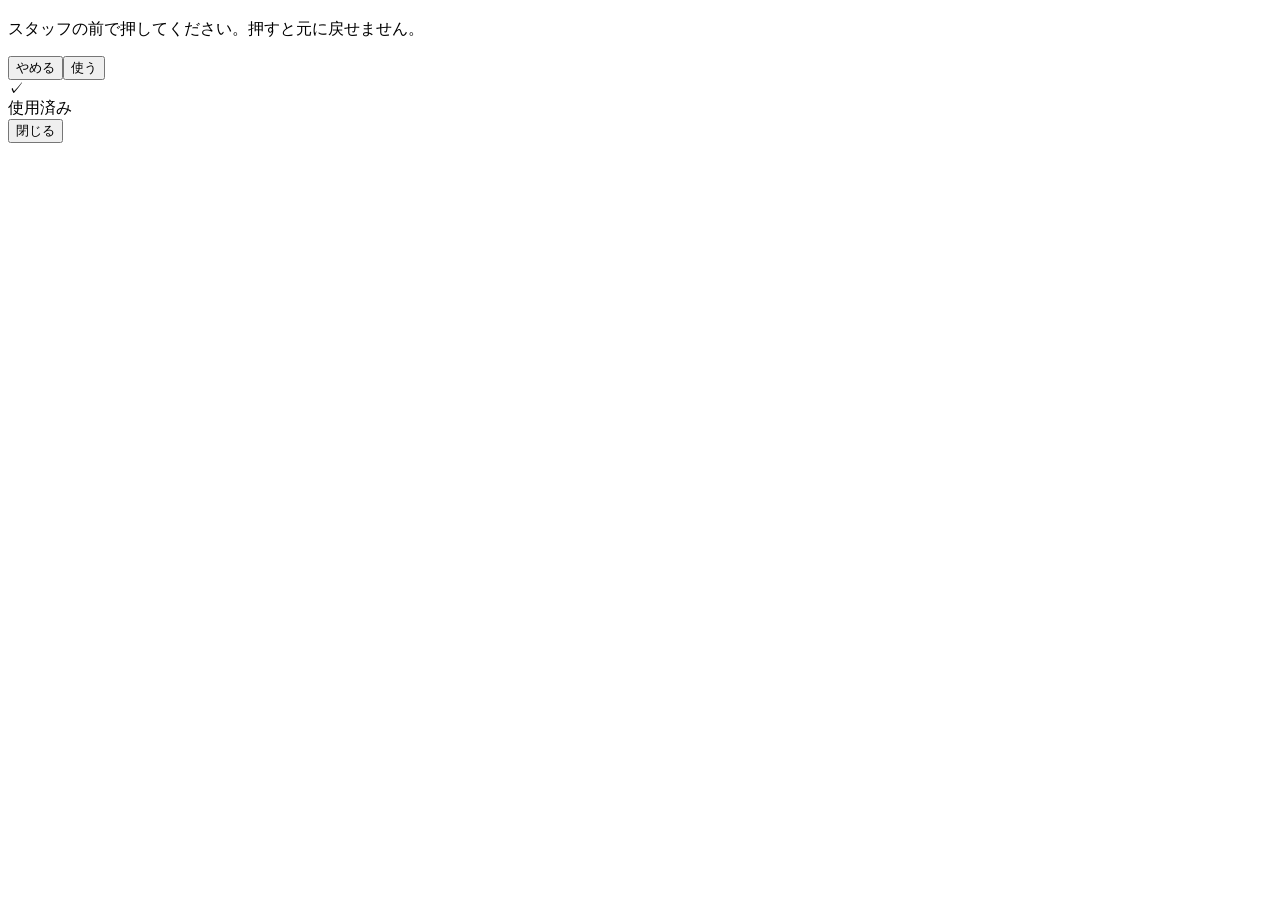
==== index.html @ c76ef1da "add index.html" ====
<!doctype html>
<html lang="ja">
<head>
<meta charset="utf-8">
<meta name="viewport" content="width=device-width,initial-scale=1,viewport-fit=cover">
<title>会員証</title>
<link rel="stylesheet" href="style.css">
</head>
<body>
<div id="app" hidden>
  <div class="card">
    <div class="info">
      <img class="logo" src="logo.png" alt="casa">
      <div class="name" id="name"></div>
      <div class="no" id="no"></div>
    </div>
    <div class="qr" id="qr"></div>
  </div>

  <h2>チップ</h2>
  <div class="panel chips"><span>残り</span><b id="chips">0</b></div>

  <h2>スタンプ</h2>
  <div class="panel">
    <div class="stamps" id="stamps"></div>
    <div class="hint" id="hint"></div>
  </div>

  <h2>特典</h2>
  <div class="panel" id="rewards"></div>
</div>

<div class="over" id="ask">
  <div class="sheet">
    <h3 id="askTitle"></h3>
    <p>スタッフの前で押してください。押すと元に戻せません。</p>
    <div class="row"><button class="ghost" id="askNo">やめる</button><button class="gold" id="askYes">使う</button></div>
  </div>
</div>
<div class="done" id="done">
  <div class="mark">✓</div>
  <div class="big" id="doneTitle"></div>
  <div>使用済み</div>
  <div class="time" id="doneTime"></div>
  <button class="ghost" id="doneClose">閉じる</button>
</div>
<div class="toast" id="toast"></div>

<script src="https://cdnjs.cloudflare.com/ajax/libs/qrcode-generator/1.4.4/qrcode.min.js"></script>
<script src="core.js"></script>
<script src="config.js"></script>
<script>
var idToken = '', pending = null;
var $ = function (id) { return document.getElementById(id); };

function toast(msg, kind) {
  var t = $('toast'); t.textContent = msg; t.className = 'toast show ' + (kind || '');
  clearTimeout(toast.t); toast.t = setTimeout(function () { t.className = 'toast'; }, 2600);
}
function call(req) { req.idToken = idToken; return casaApi(req); }

function render(v) {
  $('name').textContent = v.name || 'ゲスト';
  $('no').textContent = 'No. ' + v.no;
  $('chips').textContent = num(v.chips);

  if ($('qr').dataset.no !== String(v.no)) {
    var q = qrcode(0, 'M'); q.addData('casa:' + v.no); q.make();
    $('qr').innerHTML = q.createImgTag(4, 0); $('qr').dataset.no = v.no;
  }

  var gifts = {}; v.milestones.forEach(function (m) { gifts[m.at] = m.title; });
  var h = '';
  for (var i = 1; i <= v.goal; i++) {
    h += '<div class="st' + (i <= v.stamps ? ' on' : '') + (gifts[i] ? ' gift' : '') + '">' + (i <= v.stamps ? '✓' : i) + '</div>';
  }
  $('stamps').innerHTML = h;
  var next = v.milestones.filter(function (m) { return m.at > v.stamps; })[0];
  $('hint').textContent = next ? 'あと ' + (next.at - v.stamps) + ' 個で ' + next.title : '次の来店で新しい台紙になります';

  $('rewards').innerHTML = v.rewards.length
    ? v.rewards.map(function (r) { return '<div class="reward"><div class="t">' + esc(r.title) + '</div><button class="gold" data-id="' + esc(r.id) + '" data-title="' + esc(r.title) + '">使う</button></div>'; }).join('')
    : '<div class="empty">今使える特典はありません</div>';
}

$('rewards').addEventListener('click', function (e) {
  var b = e.target.closest('button'); if (!b) return;
  pending = { id: b.dataset.id, title: b.dataset.title };
  $('askTitle').textContent = pending.title; $('ask').classList.add('show');
});
$('askNo').onclick = function () { $('ask').classList.remove('show'); };
$('askYes').onclick = async function () {
  $('askYes').disabled = true;
  try {
    var v = await call({ op: 'redeem', rewardId: pending.id });
    render(v);
    $('doneTitle').textContent = v.used.title;
    $('doneTime').textContent = new Date(v.used.at).toLocaleString('ja-JP', { month: 'numeric', day: 'numeric', hour: '2-digit', minute: '2-digit', second: '2-digit' });
    $('done').classList.add('show');
  } catch (err) { toast(err.message, 'ng'); }
  $('ask').classList.remove('show'); $('askYes').disabled = false;
};
$('doneClose').onclick = function () { $('done').classList.remove('show'); };

async function refresh() {
  try { render(await call({ op: 'me' })); $('app').hidden = false; }
  catch (err) { toast(err.message, 'ng'); }
}
// 画面に戻ってきたら最新にする（スタッフが押した直後に反映させるため）
document.addEventListener('visibilitychange', function () { if (!document.hidden) refresh(); });
window.addEventListener('focus', refresh);

(async function start() {
  if (CFG.LIFF_ID) {
    await new Promise(function (ok, ng) { var s = document.createElement('script'); s.src = 'https://static.line-scdn.net/liff/edge/2/sdk.js'; s.onload = ok; s.onerror = ng; document.head.appendChild(s); });
    await liff.init({ liffId: CFG.LIFF_ID });
    if (!liff.isLoggedIn()) { liff.login(); return; }
    idToken = liff.getIDToken();
  }
  refresh();
})();
</script>
</body>
</html>
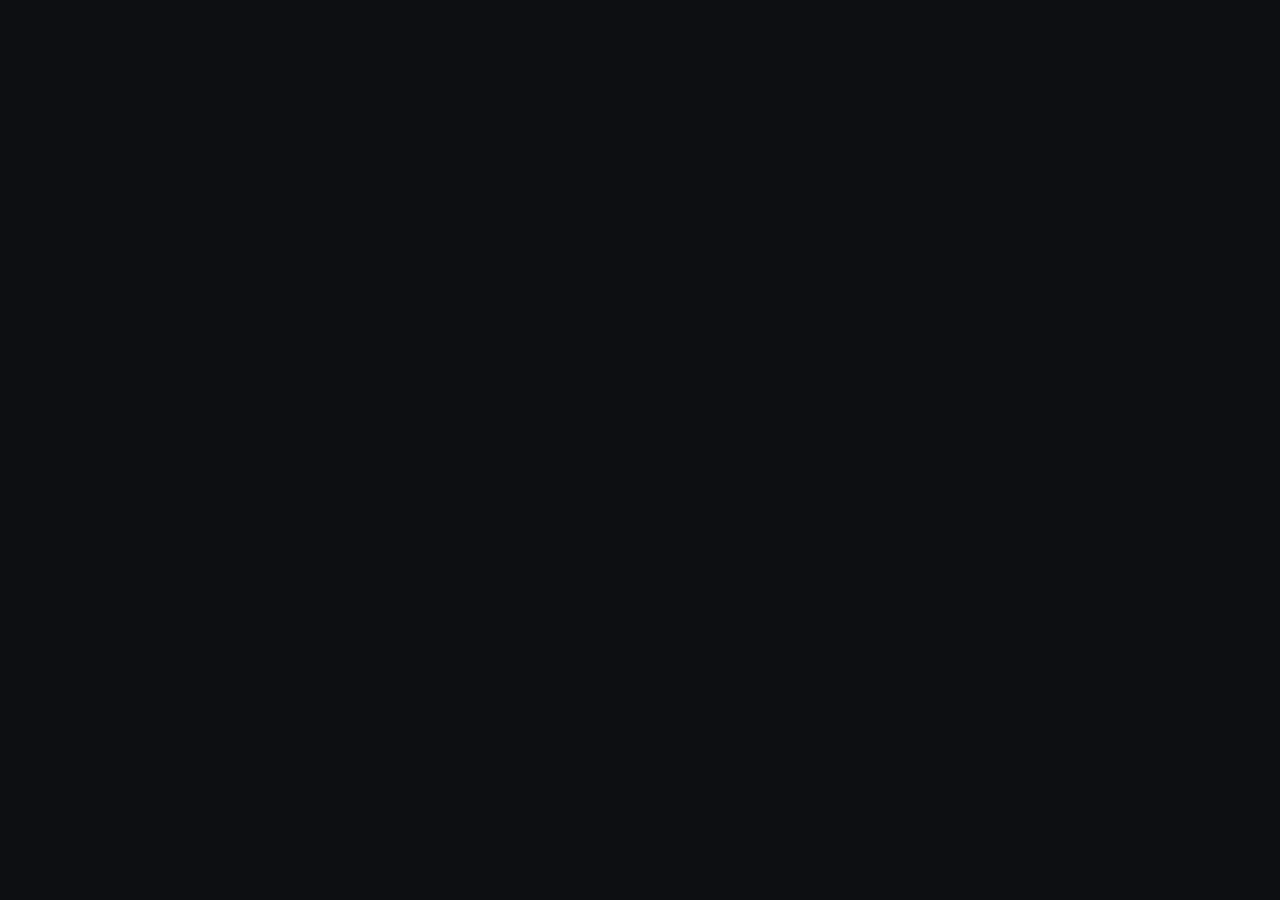
==== commit a2f70fd0: "phone registration, blue theme" ====
--- a/index.html
+++ b/index.html
@@ -28,6 +28,13 @@
 
   <h2>特典</h2>
   <div class="panel" id="rewards"></div>
+</div>
+
+<div id="reg" class="reg" hidden>
+  <img class="logo" src="logo.png" alt="casa">
+  <h1>会員登録</h1>
+  <input id="tel" type="tel" inputmode="numeric" autocomplete="tel" placeholder="電話番号">
+  <button class="gold big-btn" id="regBtn">登録する</button>
 </div>
 
 <div class="over" id="ask">
@@ -103,9 +110,20 @@
 $('doneClose').onclick = function () { $('done').classList.remove('show'); };
 
 async function refresh() {
-  try { render(await call({ op: 'me' })); $('app').hidden = false; }
+  try { show(await call({ op: 'me' })); }
   catch (err) { toast(err.message, 'ng'); }
 }
+function show(v) {
+  $('reg').hidden = !v.needPhone; $('app').hidden = !!v.needPhone;
+  if (!v.needPhone) render(v);
+}
+$('regBtn').onclick = async function () {
+  var tel = $('tel').value.replace(/[^0-9]/g, '');
+  if (!/^0[0-9]{9,10}$/.test(tel)) { toast('電話番号を確かめてください', 'ng'); return; }
+  $('regBtn').disabled = true;
+  try { show(await call({ op: 'me', phone: tel })); } catch (err) { toast(err.message, 'ng'); }
+  $('regBtn').disabled = false;
+};
 // 画面に戻ってきたら最新にする（スタッフが押した直後に反映させるため）
 document.addEventListener('visibilitychange', function () { if (!document.hidden) refresh(); });
 window.addEventListener('focus', refresh);
--- a/style.css
+++ b/style.css
@@ -0,0 +1,74 @@
+:root { --bg:#0d0f12; --panel:#171a1f; --line:#2a2f37; --text:#f3f1ea; --sub:#9aa0a8; --gold:#d8b45a; --gold2:#f1d894; --ok:#3ecf8e; --ng:#ff6b6b; }
+* { box-sizing:border-box; -webkit-tap-highlight-color:transparent; }
+html,body { margin:0; background:var(--bg); color:var(--text); font-family:-apple-system,BlinkMacSystemFont,"Hiragino Sans","Noto Sans JP",sans-serif; }
+body { padding:16px 16px calc(24px + env(safe-area-inset-bottom)); max-width:480px; margin:0 auto; }
+h2 { font-size:13px; font-weight:600; color:var(--sub); letter-spacing:.08em; margin:22px 4px 8px; }
+button { font:inherit; color:inherit; border:0; border-radius:12px; cursor:pointer; }
+button:disabled { opacity:.4; }
+.gold { background:linear-gradient(135deg,var(--gold2),var(--gold)); color:#1b1505; font-weight:700; }
+.ghost { background:transparent; border:1px solid var(--line); }
+.panel { background:var(--panel); border:1px solid var(--line); border-radius:16px; padding:16px; }
+
+/* 会員証 */
+.card { background:linear-gradient(145deg,#23262d,#121418); border:1px solid #3a3323; border-radius:20px; padding:18px; display:flex; gap:14px; align-items:center; box-shadow:0 10px 30px rgba(0,0,0,.5); }
+.card .info { flex:1; min-width:0; }
+.card img.logo { height:26px; display:block; margin-bottom:14px; }
+.card .name { font-size:19px; font-weight:700; overflow:hidden; text-overflow:ellipsis; white-space:nowrap; }
+.card .no { color:var(--gold); font-size:14px; letter-spacing:.12em; margin-top:4px; font-variant-numeric:tabular-nums; }
+.qr { background:#fff; padding:8px; border-radius:12px; line-height:0; flex:none; }
+.qr img, .qr canvas { width:104px; height:104px; image-rendering:pixelated; }
+
+.chips { display:flex; align-items:baseline; justify-content:space-between; }
+.chips b { font-size:34px; font-weight:800; color:var(--gold2); font-variant-numeric:tabular-nums; }
+.chips span { color:var(--sub); font-size:13px; }
+
+.stamps { display:grid; grid-template-columns:repeat(5,1fr); gap:10px; }
+.st { aspect-ratio:1; border-radius:50%; border:1.5px dashed #3b414b; display:grid; place-items:center; color:#565c66; font-size:13px; font-variant-numeric:tabular-nums; position:relative; }
+.st.on { border:0; background:radial-gradient(circle at 35% 30%,var(--gold2),var(--gold)); color:#1b1505; font-weight:800; font-size:18px; }
+.st.gift:not(.on) { border-color:var(--gold); color:var(--gold); }
+.st.gift::after { content:"★"; position:absolute; top:-6px; right:-2px; font-size:13px; color:var(--gold); }
+.hint { color:var(--sub); font-size:12px; margin:10px 2px 0; }
+
+.reward { display:flex; align-items:center; gap:12px; padding:12px 0; border-top:1px solid var(--line); }
+.reward:first-child { border-top:0; padding-top:0; } .reward:last-child { padding-bottom:0; }
+.reward .t { flex:1; font-weight:600; }
+.reward button { padding:10px 20px; }
+.empty { color:var(--sub); font-size:13px; text-align:center; padding:6px 0; }
+
+/* 重ねて出す画面 */
+.over { position:fixed; inset:0; background:rgba(0,0,0,.72); display:none; align-items:flex-end; justify-content:center; z-index:10; }
+.over.show { display:flex; }
+.sheet { background:var(--panel); border-radius:20px 20px 0 0; padding:22px 18px calc(22px + env(safe-area-inset-bottom)); width:100%; max-width:480px; text-align:center; }
+.sheet h3 { margin:0 0 6px; font-size:18px; } .sheet p { margin:0 0 18px; color:var(--sub); font-size:13px; }
+.sheet .row { display:flex; gap:10px; } .sheet .row button { flex:1; padding:14px; }
+.done { position:fixed; inset:0; background:var(--bg); display:none; flex-direction:column; align-items:center; justify-content:center; gap:10px; z-index:20; text-align:center; padding:24px; }
+.done.show { display:flex; }
+.done .mark { width:96px; height:96px; border-radius:50%; background:var(--ok); color:#06301d; font-size:54px; display:grid; place-items:center; font-weight:800; }
+.done .big { font-size:24px; font-weight:800; } .done .time { font-size:30px; font-variant-numeric:tabular-nums; color:var(--gold2); }
+.done button { margin-top:18px; padding:12px 28px; }
+.toast { position:fixed; left:50%; bottom:28px; transform:translateX(-50%); background:#000; border:1px solid var(--line); padding:10px 16px; border-radius:999px; font-size:14px; display:none; z-index:30; white-space:nowrap; }
+.toast.show { display:block; } .toast.ng { border-color:var(--ng); color:var(--ng); } .toast.ok { border-color:var(--ok); color:var(--ok); }
+
+/* スタッフ用 */
+input { font:inherit; color:var(--text); background:#0f1114; border:1px solid var(--line); border-radius:12px; padding:13px 14px; width:100%; min-width:0; }
+.row { display:flex; gap:10px; } .row > * { flex:1; }
+.stack > * + * { margin-top:10px; }
+.big-btn { padding:16px; width:100%; font-size:16px; }
+.who { display:flex; justify-content:space-between; align-items:baseline; }
+.who .name { font-size:20px; font-weight:700; } .who .no { color:var(--gold); letter-spacing:.1em; }
+.kv { display:flex; justify-content:space-between; padding:10px 0; border-top:1px solid var(--line); }
+.kv b { font-size:22px; color:var(--gold2); font-variant-numeric:tabular-nums; }
+video { width:100%; border-radius:14px; background:#000; display:none; }
+.out { background:#3a1d1d; color:#ffb3b3; } .in { background:#16352a; color:#9af0c8; }
+
+/* 履歴と iPad 用の横並び */
+.h { display:flex; align-items:center; gap:10px; padding:10px 0; border-top:1px solid var(--line); font-size:14px; }
+.h:first-child { border-top:0; padding-top:0; } .h:last-child { padding-bottom:0; }
+.h .when { color:var(--sub); font-variant-numeric:tabular-nums; flex:none; width:84px; }
+.h .ty { flex:1; min-width:0; } .h .ty small { display:block; color:var(--sub); font-size:12px; }
+.h b { font-variant-numeric:tabular-nums; } .h .plus { color:#9af0c8; } .h .minus { color:#ffb3b3; }
+.h .by { color:var(--sub); font-size:12px; flex:none; max-width:70px; overflow:hidden; text-overflow:ellipsis; white-space:nowrap; }
+@media (min-width:760px) {
+  body.staff { max-width:1000px; }
+  .cols { display:grid; grid-template-columns:1fr 1fr; gap:24px; align-items:start; }
+}
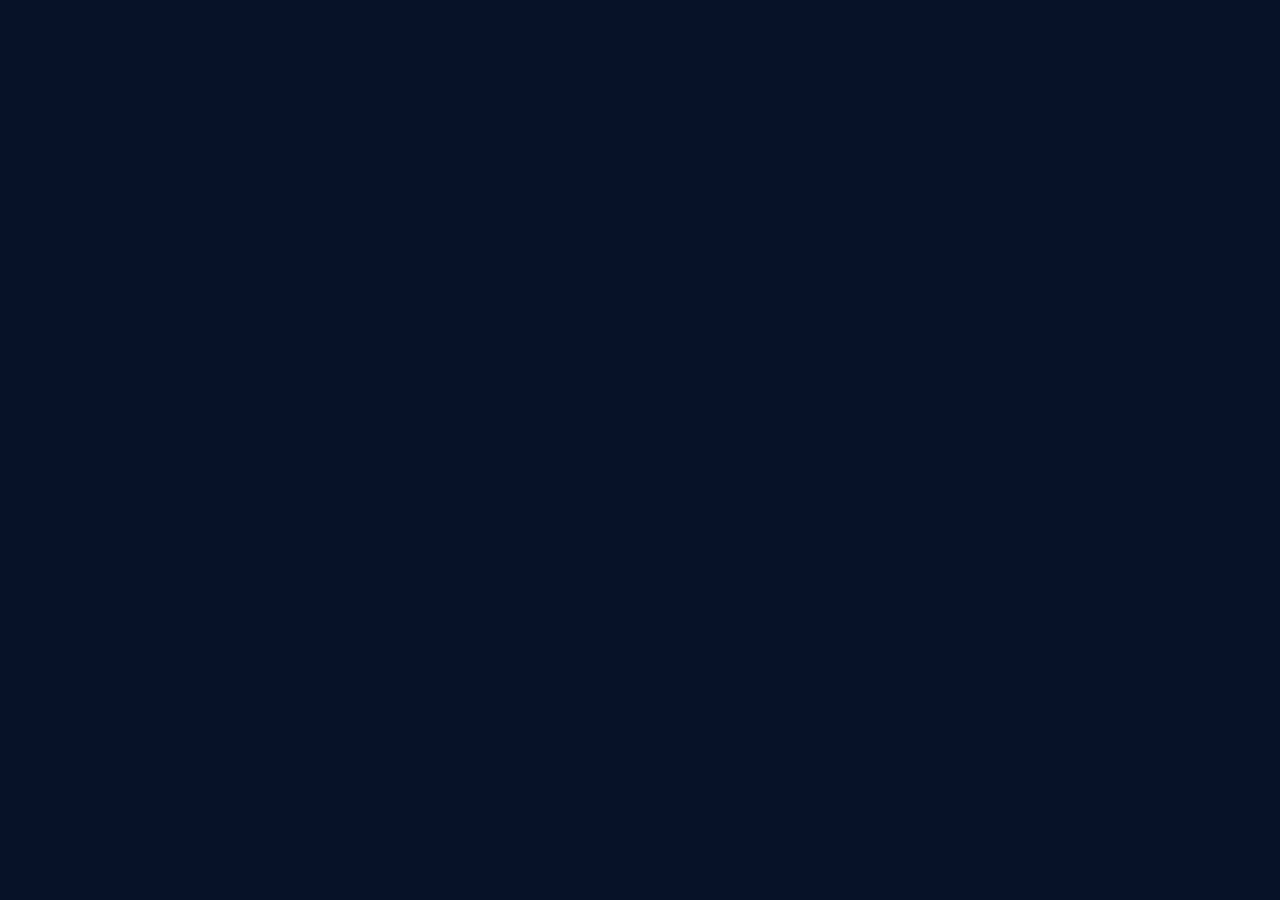
==== commit d7e6167e: "update index.html" ====
--- a/index.html
+++ b/index.html
@@ -17,8 +17,17 @@
     <div class="qr" id="qr"></div>
   </div>
 
-  <h2>チップ</h2>
+  <h2>預入チップ</h2>
   <div class="panel chips"><span>残り</span><b id="chips">0</b></div>
+
+  <h2>RING BOUNTY</h2>
+  <div class="panel chips"><span id="myRank"></span><b id="bounty">0</b></div>
+
+  <h2>ランキング</h2>
+  <div class="panel rankbox" id="rank"></div>
+
+  <h2>チップの増減</h2>
+  <div class="panel" id="moves"></div>
 
   <h2>スタンプ</h2>
   <div class="panel">
@@ -70,6 +79,27 @@
   $('name').textContent = v.name || 'ゲスト';
   $('no').textContent = 'No. ' + v.no;
   $('chips').textContent = num(v.chips);
+  $('bounty').textContent = num(v.bounty);
+  $('myRank').textContent = v.myRank ? v.myRank + ' 位' : '';
+  var CROWN = '<svg class="crown" viewBox="0 0 48 34" aria-hidden="true"><path d="M4 30h40l3-22-12 9L24 2 13 17 1 8z"/></svg>';
+  var pod = v.ranking.slice(0, 3), rest = v.ranking.slice(3);
+  function podCell(r, i) {
+    if (!r) return '<div class="pd p' + (i + 1) + ' none"></div>';
+    return '<div class="pd p' + (i + 1) + (r.me ? ' me' : '') + '">' + (i === 0 ? CROWN : '') +
+      '<div class="medal">' + r.rank + '</div><div class="nm">' + esc(r.name) + '</div>' +
+      '<div class="pts"><b>' + num(r.bounty) + '</b><small>BOUNTY</small></div><div class="base"></div></div>';
+  }
+  $('rank').innerHTML = v.ranking.length
+    ? '<div class="podium">' + podCell(pod[1], 1) + podCell(pod[0], 0) + podCell(pod[2], 2) + '</div>' +
+      rest.map(function (r) {
+        return '<div class="rk' + (r.me ? ' me' : '') + '"><span class="pos">' + r.rank + '</span><span class="nm">' + esc(r.name) + (r.me ? '<i>あなた</i>' : '') + '</span><b>' + num(r.bounty) + '</b></div>';
+      }).join('')
+    : '<div class="empty">まだありません</div>';
+  $('moves').innerHTML = v.moves.length ? v.moves.map(function (x) {
+    var d = new Date(x.at), a = Number(x.amount);
+    var when = (d.getMonth() + 1) + '/' + d.getDate() + ' ' + ('0' + d.getHours()).slice(-2) + ':' + ('0' + d.getMinutes()).slice(-2);
+    return '<div class="h"><span class="when">' + when + '</span><span class="ty">' + esc(x.type) + '<small>' + esc(String(x.note).replace(/\d+/, function (n) { return num(n); })) + '</small></span><b class="' + (a > 0 ? 'plus' : 'minus') + '">' + (a > 0 ? '+' : '−') + num(Math.abs(a)) + '</b></div>';
+  }).join('') : '<div class="empty">まだありません</div>';
 
   if ($('qr').dataset.no !== String(v.no)) {
     var q = qrcode(0, 'M'); q.addData('casa:' + v.no); q.make();
@@ -83,7 +113,7 @@
   }
   $('stamps').innerHTML = h;
   var next = v.milestones.filter(function (m) { return m.at > v.stamps; })[0];
-  $('hint').textContent = next ? 'あと ' + (next.at - v.stamps) + ' 個で ' + next.title : '次の来店で新しい台紙になります';
+  $('hint').innerHTML = next ? '<b>あと ' + (next.at - v.stamps) + ' 個</b>で ' + esc(next.title) : '次の来店で新しい台紙になります';
 
   $('rewards').innerHTML = v.rewards.length
     ? v.rewards.map(function (r) { return '<div class="reward"><div class="t">' + esc(r.title) + '</div><button class="gold" data-id="' + esc(r.id) + '" data-title="' + esc(r.title) + '">使う</button></div>'; }).join('')
--- a/style.css
+++ b/style.css
@@ -1,20 +1,21 @@
-:root { --bg:#0d0f12; --panel:#171a1f; --line:#2a2f37; --text:#f3f1ea; --sub:#9aa0a8; --gold:#d8b45a; --gold2:#f1d894; --ok:#3ecf8e; --ng:#ff6b6b; }
+/* 配色は青（--gold / --gold2 は主役の色の名前。今は青を入れている） */
+:root { --bg:#081226; --panel:#0f1d3a; --line:#22345c; --text:#f2f6ff; --sub:#a9b8d6; --gold:#2f7df6; --gold2:#8fc0ff; --ok:#3ecf8e; --ng:#ff6b6b; }
 * { box-sizing:border-box; -webkit-tap-highlight-color:transparent; }
 html,body { margin:0; background:var(--bg); color:var(--text); font-family:-apple-system,BlinkMacSystemFont,"Hiragino Sans","Noto Sans JP",sans-serif; }
 body { padding:16px 16px calc(24px + env(safe-area-inset-bottom)); max-width:480px; margin:0 auto; }
-h2 { font-size:13px; font-weight:600; color:var(--sub); letter-spacing:.08em; margin:22px 4px 8px; }
+h2 { font-size:14px; font-weight:600; color:var(--sub); letter-spacing:.08em; margin:22px 4px 8px; }
 button { font:inherit; color:inherit; border:0; border-radius:12px; cursor:pointer; }
 button:disabled { opacity:.4; }
-.gold { background:linear-gradient(135deg,var(--gold2),var(--gold)); color:#1b1505; font-weight:700; }
+.gold { background:linear-gradient(135deg,#4c97ff,#1f62e0); color:#fff; font-weight:700; }
 .ghost { background:transparent; border:1px solid var(--line); }
 .panel { background:var(--panel); border:1px solid var(--line); border-radius:16px; padding:16px; }
 
 /* 会員証 */
-.card { background:linear-gradient(145deg,#23262d,#121418); border:1px solid #3a3323; border-radius:20px; padding:18px; display:flex; gap:14px; align-items:center; box-shadow:0 10px 30px rgba(0,0,0,.5); }
+.card { background:linear-gradient(145deg,#1b55c9,#0b2a6b); border:1px solid #3f7be6; border-radius:20px; padding:18px; display:flex; gap:14px; align-items:center; box-shadow:0 10px 30px rgba(0,0,0,.5); }
 .card .info { flex:1; min-width:0; }
 .card img.logo { height:26px; display:block; margin-bottom:14px; }
 .card .name { font-size:19px; font-weight:700; overflow:hidden; text-overflow:ellipsis; white-space:nowrap; }
-.card .no { color:var(--gold); font-size:14px; letter-spacing:.12em; margin-top:4px; font-variant-numeric:tabular-nums; }
+.card .no { color:#cfe2ff; font-size:14px; letter-spacing:.12em; margin-top:4px; font-variant-numeric:tabular-nums; }
 .qr { background:#fff; padding:8px; border-radius:12px; line-height:0; flex:none; }
 .qr img, .qr canvas { width:104px; height:104px; image-rendering:pixelated; }
 
@@ -23,17 +24,18 @@
 .chips span { color:var(--sub); font-size:13px; }
 
 .stamps { display:grid; grid-template-columns:repeat(5,1fr); gap:10px; }
-.st { aspect-ratio:1; border-radius:50%; border:1.5px dashed #3b414b; display:grid; place-items:center; color:#565c66; font-size:13px; font-variant-numeric:tabular-nums; position:relative; }
-.st.on { border:0; background:radial-gradient(circle at 35% 30%,var(--gold2),var(--gold)); color:#1b1505; font-weight:800; font-size:18px; }
-.st.gift:not(.on) { border-color:var(--gold); color:var(--gold); }
-.st.gift::after { content:"★"; position:absolute; top:-6px; right:-2px; font-size:13px; color:var(--gold); }
-.hint { color:var(--sub); font-size:12px; margin:10px 2px 0; }
+.st { aspect-ratio:1; border-radius:50%; border:1.5px dashed #33497a; display:grid; place-items:center; color:#93a6cf; font-size:14px; font-variant-numeric:tabular-nums; position:relative; }
+.st.on { border:0; background:radial-gradient(circle at 35% 30%,#6fb0ff,#1f62e0); color:#fff; font-weight:800; font-size:18px; }
+.st.gift:not(.on) { border-color:var(--gold2); color:var(--gold2); }
+.st.gift::after { content:"★"; position:absolute; top:-6px; right:-2px; font-size:13px; color:#ffd766; }
+.hint b { color:#ffd766; font-size:15px; }
+.hint { color:var(--sub); font-size:14px; margin:10px 2px 0; }
 
 .reward { display:flex; align-items:center; gap:12px; padding:12px 0; border-top:1px solid var(--line); }
 .reward:first-child { border-top:0; padding-top:0; } .reward:last-child { padding-bottom:0; }
 .reward .t { flex:1; font-weight:600; }
 .reward button { padding:10px 20px; }
-.empty { color:var(--sub); font-size:13px; text-align:center; padding:6px 0; }
+.empty { color:var(--sub); font-size:14px; text-align:center; padding:6px 0; }
 
 /* 重ねて出す画面 */
 .over { position:fixed; inset:0; background:rgba(0,0,0,.72); display:none; align-items:flex-end; justify-content:center; z-index:10; }
@@ -50,12 +52,13 @@
 .toast.show { display:block; } .toast.ng { border-color:var(--ng); color:var(--ng); } .toast.ok { border-color:var(--ok); color:var(--ok); }
 
 /* スタッフ用 */
-input { font:inherit; color:var(--text); background:#0f1114; border:1px solid var(--line); border-radius:12px; padding:13px 14px; width:100%; min-width:0; }
+input { font:inherit; color:var(--text); background:#0a1630; border:1px solid var(--line); border-radius:12px; padding:13px 14px; width:100%; min-width:0; }
 .row { display:flex; gap:10px; } .row > * { flex:1; }
 .stack > * + * { margin-top:10px; }
 .big-btn { padding:16px; width:100%; font-size:16px; }
 .who { display:flex; justify-content:space-between; align-items:baseline; }
-.who .name { font-size:20px; font-weight:700; } .who .no { color:var(--gold); letter-spacing:.1em; }
+.who .name { font-size:20px; font-weight:700; } .who .no { color:var(--gold2); letter-spacing:.1em; }
+.tel { color:var(--sub); font-size:14px; margin-top:4px; font-variant-numeric:tabular-nums; }
 .kv { display:flex; justify-content:space-between; padding:10px 0; border-top:1px solid var(--line); }
 .kv b { font-size:22px; color:var(--gold2); font-variant-numeric:tabular-nums; }
 video { width:100%; border-radius:14px; background:#000; display:none; }
@@ -65,10 +68,49 @@
 .h { display:flex; align-items:center; gap:10px; padding:10px 0; border-top:1px solid var(--line); font-size:14px; }
 .h:first-child { border-top:0; padding-top:0; } .h:last-child { padding-bottom:0; }
 .h .when { color:var(--sub); font-variant-numeric:tabular-nums; flex:none; width:84px; }
-.h .ty { flex:1; min-width:0; } .h .ty small { display:block; color:var(--sub); font-size:12px; }
+.h .ty { flex:1; min-width:0; } .h .ty small { display:block; color:var(--sub); font-size:13px; }
 .h b { font-variant-numeric:tabular-nums; } .h .plus { color:#9af0c8; } .h .minus { color:#ffb3b3; }
 .h .by { color:var(--sub); font-size:12px; flex:none; max-width:70px; overflow:hidden; text-overflow:ellipsis; white-space:nowrap; }
 @media (min-width:760px) {
   body.staff { max-width:1000px; }
   .cols { display:grid; grid-template-columns:1fr 1fr; gap:24px; align-items:start; }
 }
+
+/* 会員登録（初回だけ） */
+.reg { min-height:80vh; display:flex; flex-direction:column; justify-content:center; gap:14px; }
+.reg[hidden] { display:none; }
+.reg .logo { height:40px; align-self:center; margin-bottom:8px; }
+.reg h1 { font-size:20px; text-align:center; margin:0 0 10px; }
+.reg input { font-size:20px; text-align:center; letter-spacing:.06em; padding:16px; }
+
+/* ランキング */
+.rk { display:flex; align-items:center; gap:12px; padding:10px 8px; border-top:1px solid var(--line); font-size:15px; }
+.rk:first-child { border-top:0; }
+.rk .pos { width:28px; height:28px; border-radius:50%; display:grid; place-items:center; flex:none; color:var(--sub); font-weight:700; font-variant-numeric:tabular-nums; }
+.rk.top .pos { background:linear-gradient(135deg,#4c97ff,#1f62e0); color:#fff; }
+.rk .nm { flex:1; min-width:0; overflow:hidden; text-overflow:ellipsis; white-space:nowrap; }
+.rk b { color:var(--gold2); font-size:18px; font-variant-numeric:tabular-nums; }
+.rk.me { background:rgba(47,125,246,.18); border-radius:10px; border-top-color:transparent; font-weight:700; }
+
+/* ランキング：上位3人の表彰台 */
+.rankbox { padding:0 12px 8px; overflow:hidden; background:radial-gradient(120% 70% at 50% 0%,#1d3f8f 0%,#0f1d3a 62%); border-color:#34539a; }
+.podium { display:grid; grid-template-columns:1fr 1.14fr 1fr; gap:8px; align-items:end; padding:30px 0 0; margin-bottom:6px; }
+.pd { position:relative; text-align:center; min-width:0; --c:#cfd8e6; --c2:#8794ab; }
+.pd.p1 { --c:#ffd766; --c2:#c8921a; } .pd.p3 { --c:#e6a873; --c2:#9a5a2c; }
+.pd.none { visibility:hidden; }
+.pd .crown { width:34px; height:24px; display:block; margin:0 auto 4px; fill:#ffd766; filter:drop-shadow(0 0 10px rgba(255,215,102,.75)); }
+.pd .medal { width:46px; height:46px; margin:0 auto 8px; border-radius:50%; display:grid; place-items:center; font-weight:800; font-size:20px; color:#1a1405; background:radial-gradient(circle at 32% 28%,#fff 0%,var(--c) 38%,var(--c2) 100%); box-shadow:0 0 0 3px rgba(255,255,255,.14),0 6px 18px rgba(0,0,0,.45); font-variant-numeric:tabular-nums; }
+.pd.p1 .medal { width:58px; height:58px; font-size:25px; box-shadow:0 0 0 3px rgba(255,215,102,.3),0 0 26px rgba(255,215,102,.55); }
+.pd .nm { font-weight:700; font-size:13px; padding:0 2px; overflow:hidden; text-overflow:ellipsis; white-space:nowrap; }
+.pd.p1 .nm { font-size:15px; }
+.pd .pts { margin:2px 0 8px; line-height:1.1; }
+.pd .pts b { display:block; font-size:24px; font-weight:800; color:var(--c); font-variant-numeric:tabular-nums; }
+.pd.p1 .pts b { font-size:32px; text-shadow:0 0 18px rgba(255,215,102,.45); }
+.pd .pts small { font-size:11px; letter-spacing:.14em; color:var(--sub); }
+.pd .base { height:34px; border-radius:10px 10px 0 0; background:linear-gradient(180deg,color-mix(in srgb,var(--c) 55%,transparent),color-mix(in srgb,var(--c) 6%,transparent)); border-top:2px solid var(--c); }
+.pd.p1 .base { height:58px; } .pd.p3 .base { height:22px; }
+.pd.me .nm { color:#8fc0ff; }
+.pd.me .nm::after { content:"あなた"; display:block; width:max-content; margin:3px auto 0; font-size:9px; letter-spacing:.1em; background:#2f7df6; color:#fff; border-radius:999px; padding:1px 7px; }
+.rk .nm i { font-style:normal; font-size:9px; letter-spacing:.1em; background:#2f7df6; color:#fff; border-radius:999px; padding:2px 7px; margin-left:8px; vertical-align:2px; }
+.rankbox .rk:first-of-type { border-top:1px solid var(--line); }
+.rankbox .rk.me { border-top-color:transparent; }
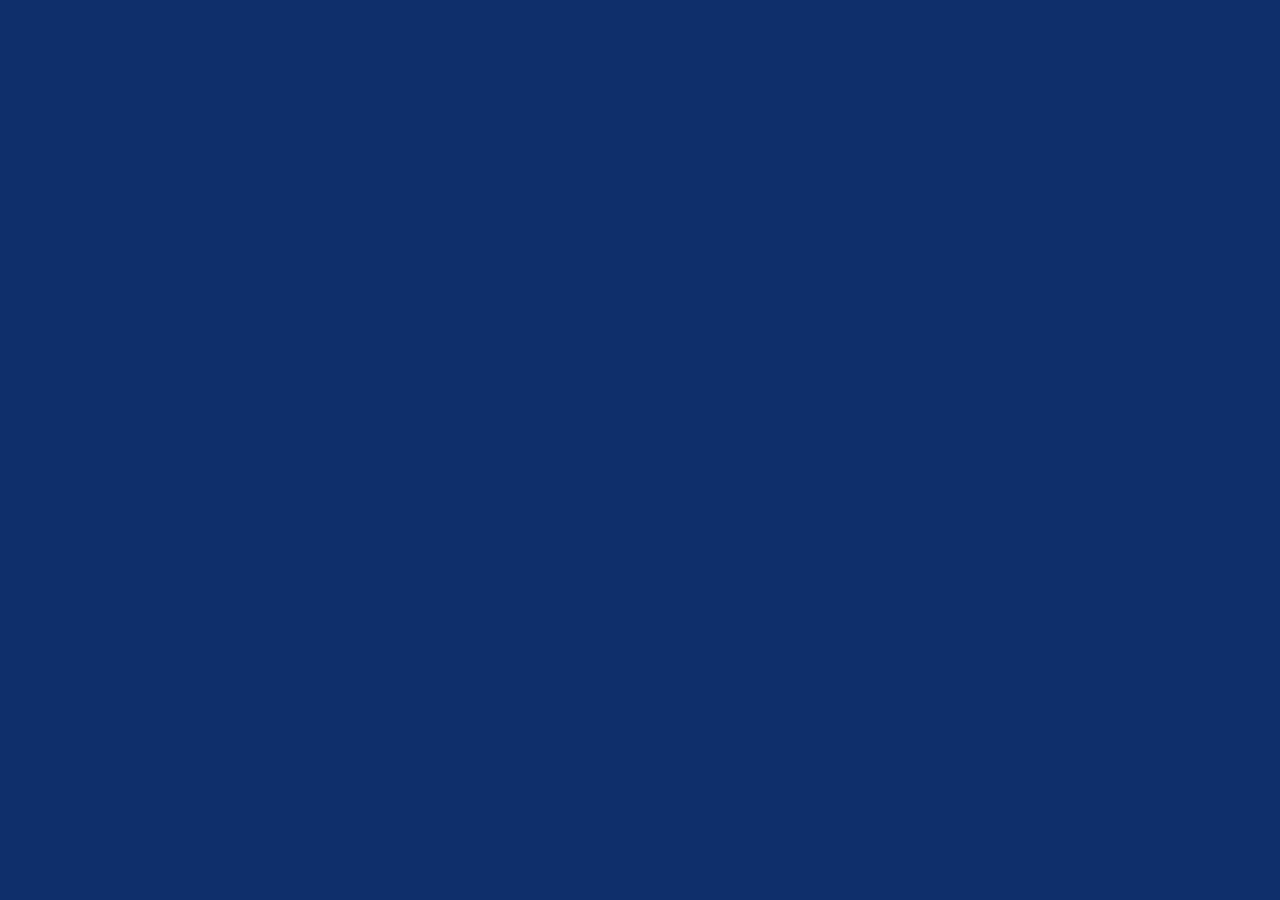
==== commit 21b24470: "update index.html" ====
--- a/index.html
+++ b/index.html
@@ -8,35 +8,33 @@
 </head>
 <body>
 <div id="app" hidden>
-  <div class="card">
-    <div class="info">
-      <img class="logo" src="logo.png" alt="casa">
-      <div class="name" id="name"></div>
-      <div class="no" id="no"></div>
-    </div>
+  <div class="card sec-card">
+    <img class="logo" src="logo.png" alt="casa">
     <div class="qr" id="qr"></div>
+    <div class="name" id="name"></div>
+    <div class="no" id="no"></div>
   </div>
 
-  <h2>預入チップ</h2>
-  <div class="panel chips"><span>残り</span><b id="chips">0</b></div>
+  <h2 class="sec-card">預入チップ</h2>
+  <div class="panel chips sec-card"><span>残り</span><b id="chips">0</b></div>
 
   <h2>RING BOUNTY</h2>
-  <div class="panel chips"><span id="myRank"></span><b id="bounty">0</b></div>
+  <div class="panel chips"><span id="myRank"></span><span class="unit"><b id="bounty">0</b><small>BOUNTY</small></span></div>
 
-  <h2>ランキング</h2>
-  <div class="panel rankbox" id="rank"></div>
+  <h2 class="sec-rank">ランキング</h2>
+  <div class="panel rankbox sec-rank" id="rank"></div>
 
-  <h2>チップの増減</h2>
-  <div class="panel" id="moves"></div>
+  <h2 class="sec-card">チップの増減</h2>
+  <div class="panel sec-card" id="moves"></div>
 
-  <h2>スタンプ</h2>
-  <div class="panel">
+  <h2 class="stamp-only sec-card">スタンプ</h2>
+  <div class="panel stamp-only sec-card">
     <div class="stamps" id="stamps"></div>
     <div class="hint" id="hint"></div>
   </div>
 
-  <h2>特典</h2>
-  <div class="panel" id="rewards"></div>
+  <h2 class="stamp-only sec-card">特典</h2>
+  <div class="panel stamp-only sec-card" id="rewards"></div>
 </div>
 
 <div id="reg" class="reg" hidden>
@@ -82,28 +80,30 @@
   $('bounty').textContent = num(v.bounty);
   $('myRank').textContent = v.myRank ? v.myRank + ' 位' : '';
   var CROWN = '<svg class="crown" viewBox="0 0 48 34" aria-hidden="true"><path d="M4 30h40l3-22-12 9L24 2 13 17 1 8z"/></svg>';
+  var cnt = {}; v.ranking.forEach(function (r) { cnt[r.rank] = (cnt[r.rank] || 0) + 1; });
+  v.ranking.forEach(function (r) { r.tie = cnt[r.rank] > 1; }); // 同じ順位が2人以上なら「同率」
   var pod = v.ranking.slice(0, 3), rest = v.ranking.slice(3);
   function podCell(r, i) {
     if (!r) return '<div class="pd p' + (i + 1) + ' none"></div>';
     return '<div class="pd p' + (i + 1) + (r.me ? ' me' : '') + '">' + (i === 0 ? CROWN : '') +
-      '<div class="medal">' + r.rank + '</div><div class="nm">' + esc(r.name) + '</div>' +
+      '<div class="medal">' + r.rank + '</div>' + (r.tie ? '<div class="tie">同率</div>' : '') + '<div class="nm">' + esc(r.name) + '</div>' +
       '<div class="pts"><b>' + num(r.bounty) + '</b><small>BOUNTY</small></div><div class="base"></div></div>';
   }
   $('rank').innerHTML = v.ranking.length
     ? '<div class="podium">' + podCell(pod[1], 1) + podCell(pod[0], 0) + podCell(pod[2], 2) + '</div>' +
       rest.map(function (r) {
-        return '<div class="rk' + (r.me ? ' me' : '') + '"><span class="pos">' + r.rank + '</span><span class="nm">' + esc(r.name) + (r.me ? '<i>あなた</i>' : '') + '</span><b>' + num(r.bounty) + '</b></div>';
+        return '<div class="rk' + (r.me ? ' me' : '') + '"><span class="pos">' + r.rank + '</span><span class="nm">' + esc(r.name) + (r.tie ? '<em>同率</em>' : '') + (r.me ? '<i>あなた</i>' : '') + '</span><b>' + num(r.bounty) + '</b></div>';
       }).join('')
     : '<div class="empty">まだありません</div>';
   $('moves').innerHTML = v.moves.length ? v.moves.map(function (x) {
     var d = new Date(x.at), a = Number(x.amount);
     var when = (d.getMonth() + 1) + '/' + d.getDate() + ' ' + ('0' + d.getHours()).slice(-2) + ':' + ('0' + d.getMinutes()).slice(-2);
-    return '<div class="h"><span class="when">' + when + '</span><span class="ty">' + esc(x.type) + '<small>' + esc(String(x.note).replace(/\d+/, function (n) { return num(n); })) + '</small></span><b class="' + (a > 0 ? 'plus' : 'minus') + '">' + (a > 0 ? '+' : '−') + num(Math.abs(a)) + '</b></div>';
+    return '<div class="h"><span class="when">' + when + '</span><span class="ty">' + esc(x.type) + '<small>' + esc(String(x.note).replace(/\d+/g, function (n) { return num(n); })) + '</small></span><b class="' + (a > 0 ? 'plus' : 'minus') + '">' + (a > 0 ? '+' : '−') + num(Math.abs(a)) + '</b></div>';
   }).join('') : '<div class="empty">まだありません</div>';
 
   if ($('qr').dataset.no !== String(v.no)) {
-    var q = qrcode(0, 'M'); q.addData('casa:' + v.no); q.make();
-    $('qr').innerHTML = q.createImgTag(4, 0); $('qr').dataset.no = v.no;
+    var q = qrcode(0, 'M'); q.addData(QR_PREFIX + v.no); q.make();
+    $('qr').innerHTML = q.createImgTag(8, 0); $('qr').firstChild.alt = '会員証のQRコード No. ' + v.no; $('qr').dataset.no = v.no;
   }
 
   var gifts = {}; v.milestones.forEach(function (m) { gifts[m.at] = m.title; });
--- a/style.css
+++ b/style.css
@@ -11,13 +11,13 @@
 .panel { background:var(--panel); border:1px solid var(--line); border-radius:16px; padding:16px; }
 
 /* 会員証 */
-.card { background:linear-gradient(145deg,#1b55c9,#0b2a6b); border:1px solid #3f7be6; border-radius:20px; padding:18px; display:flex; gap:14px; align-items:center; box-shadow:0 10px 30px rgba(0,0,0,.5); }
+.card { background:linear-gradient(145deg,#1b55c9,#0b2a6b); border:1px solid #3f7be6; border-radius:20px; padding:22px 18px 20px; display:flex; flex-direction:column; align-items:center; text-align:center; box-shadow:0 10px 30px rgba(0,0,0,.5); }
 .card .info { flex:1; min-width:0; }
-.card img.logo { height:26px; display:block; margin-bottom:14px; }
-.card .name { font-size:19px; font-weight:700; overflow:hidden; text-overflow:ellipsis; white-space:nowrap; }
+.card img.logo { height:28px; display:block; margin-bottom:18px; }
+.card .name { font-size:20px; font-weight:700; max-width:100%; margin-top:16px; overflow:hidden; text-overflow:ellipsis; white-space:nowrap; }
 .card .no { color:#cfe2ff; font-size:14px; letter-spacing:.12em; margin-top:4px; font-variant-numeric:tabular-nums; }
-.qr { background:#fff; padding:8px; border-radius:12px; line-height:0; flex:none; }
-.qr img, .qr canvas { width:104px; height:104px; image-rendering:pixelated; }
+.qr { background:#fff; padding:14px; border-radius:18px; line-height:0; flex:none; box-shadow:0 8px 24px rgba(0,0,0,.35); }
+.qr img, .qr canvas { width:min(62vw,250px); height:min(62vw,250px); image-rendering:pixelated; display:block; }
 
 .chips { display:flex; align-items:baseline; justify-content:space-between; }
 .chips b { font-size:34px; font-weight:800; color:var(--gold2); font-variant-numeric:tabular-nums; }
@@ -65,10 +65,10 @@
 .out { background:#3a1d1d; color:#ffb3b3; } .in { background:#16352a; color:#9af0c8; }
 
 /* 履歴と iPad 用の横並び */
-.h { display:flex; align-items:center; gap:10px; padding:10px 0; border-top:1px solid var(--line); font-size:14px; }
+.h { display:flex; align-items:center; gap:10px; padding:10px 0; border-top:1px solid var(--line); font-size:15px; }
 .h:first-child { border-top:0; padding-top:0; } .h:last-child { padding-bottom:0; }
-.h .when { color:var(--sub); font-variant-numeric:tabular-nums; flex:none; width:84px; }
-.h .ty { flex:1; min-width:0; } .h .ty small { display:block; color:var(--sub); font-size:13px; }
+.h .when { color:#b9c6e0; font-size:14px; font-variant-numeric:tabular-nums; flex:none; width:84px; }
+.h .ty { flex:1; min-width:0; } .h .ty small { display:block; color:#b9c6e0; font-size:14px; }
 .h b { font-variant-numeric:tabular-nums; } .h .plus { color:#9af0c8; } .h .minus { color:#ffb3b3; }
 .h .by { color:var(--sub); font-size:12px; flex:none; max-width:70px; overflow:hidden; text-overflow:ellipsis; white-space:nowrap; }
 @media (min-width:760px) {
@@ -114,3 +114,22 @@
 .rk .nm i { font-style:normal; font-size:9px; letter-spacing:.1em; background:#2f7df6; color:#fff; border-radius:999px; padding:2px 7px; margin-left:8px; vertical-align:2px; }
 .rankbox .rk:first-of-type { border-top:1px solid var(--line); }
 .rankbox .rk.me { border-top-color:transparent; }
+
+/* スタンプを使わない店（札幌） */
+.no-stamp .stamp-only { display:none !important; }
+
+/* 画面の出し分け（会員証／ランキング） */
+.v-rank .sec-card, .v-card .sec-rank { display:none !important; }
+
+/* 数字の単位・同率の印 */
+.chips .unit { text-align:right; line-height:1.05; }
+.chips .unit small { display:block; font-size:11px; letter-spacing:.14em; color:var(--sub); margin-top:2px; }
+.pd .tie { font-size:11px; color:var(--c); margin:-4px 0 4px; letter-spacing:.06em; }
+.rk .nm em { font-style:normal; font-size:11px; color:var(--sub); margin-left:8px; }
+
+/* 渋谷は明るい青 */
+.shop-shibuya { --bg:#0f2f6b; --panel:#173f8a; --line:#2f5fb0; --sub:#c2d4f2; --gold:#3d8bff; --gold2:#a9d0ff; }
+.shop-shibuya body { background:var(--bg); }
+.shop-shibuya .card { background:linear-gradient(145deg,#4a9bff,#1d63e0); border-color:#7ab4ff; }
+.shop-shibuya .rankbox { background:radial-gradient(120% 70% at 50% 0%,#2f6fd6 0%,#173f8a 62%); border-color:#4b7fd0; }
+.shop-shibuya .no { color:#e3efff; }
